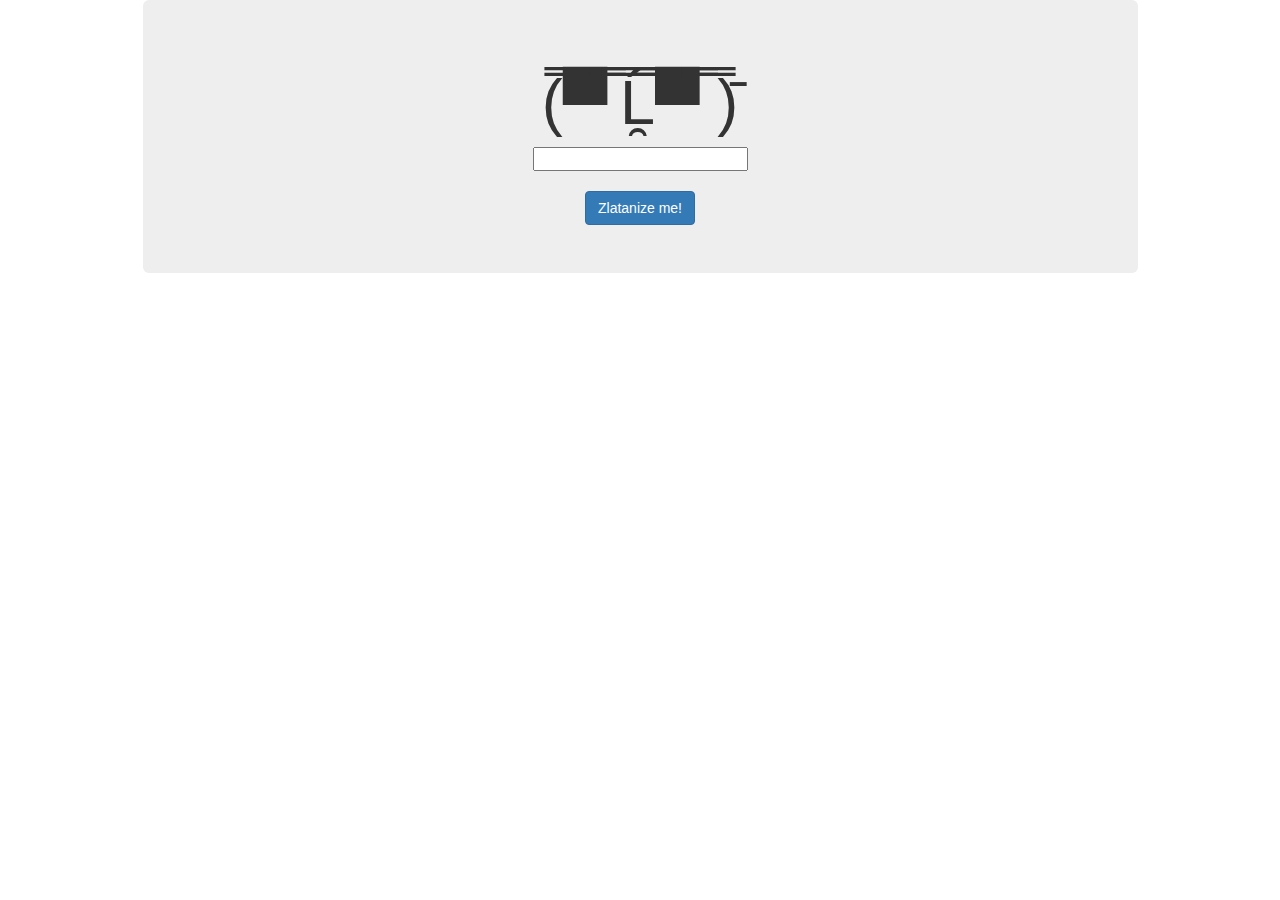
==== templates/index.html @ 7431160a "Initial commit" ====
<!doctype html>
<head>
<meta charset="utf-8">
<meta name="viewport" content="width=device-width, initial-scale=1">
<link rel="stylesheet" href="https://maxcdn.bootstrapcdn.com/bootstrap/3.3.7/css/bootstrap.min.css">
<link rel="stylesheet" href="/static/zlatanize.css">
<script src="https://ajax.googleapis.com/ajax/libs/jquery/3.2.1/jquery.min.js"></script>
<script src="https://maxcdn.bootstrapcdn.com/bootstrap/3.3.7/js/bootstrap.min.js"></script>
</head>

<body>
<title>Zlatanize me!</title>

<div class="container">
  <div class="jumbotron vertical-center">
    <div class="container text-center">
      <h1>(̿▀̿ ̿Ĺ̯̿̿▀̿ ̿)̄</h1>
      <div class="row">
        <div class="col-md-12">
          <input type="text" id="txtSearch" onkeydown="if(event.keyCode == 13) document.getElementById('btnSearch').click()"></input>
          <br/>
          <a href="#" id="btnSearch" class="btn-primary btn h2 lightBlue get-Started-btn" onclick="window.location='/?q=' + $(txtSearch).val()">Zlatanize me!</a>
        </div>
      </div>
    </div>
  </div>
</div>

</body>
---- static/zlatanize.css ----
/* Props to http://output.jsbin.com/vuyub/5 */

html, body {
  height: 100%;
}

.container{
  width:1025px;
}

.vertical-center {
  height:100%;
  width:100%;

  text-align: center;  /* align the inline(-block) elements horizontally */
  font: 0/0 a;         /* remove the gap between inline(-block) elements */
}

.vertical-center:before {    /* create a full-height inline block pseudo=element */
  content: ' ';
  display: inline-block;
  vertical-align: middle;  /* vertical alignment of the inline element */
  height: 100%;
}

.vertical-center > .container {
  max-width: 100%;

  display: inline-block;
  vertical-align: middle;  /* vertical alignment of the inline element */
  font: 16px/1 "Helvetica Neue", Helvetica, Arial, sans-serif;        /* <-- reset the font property */
}
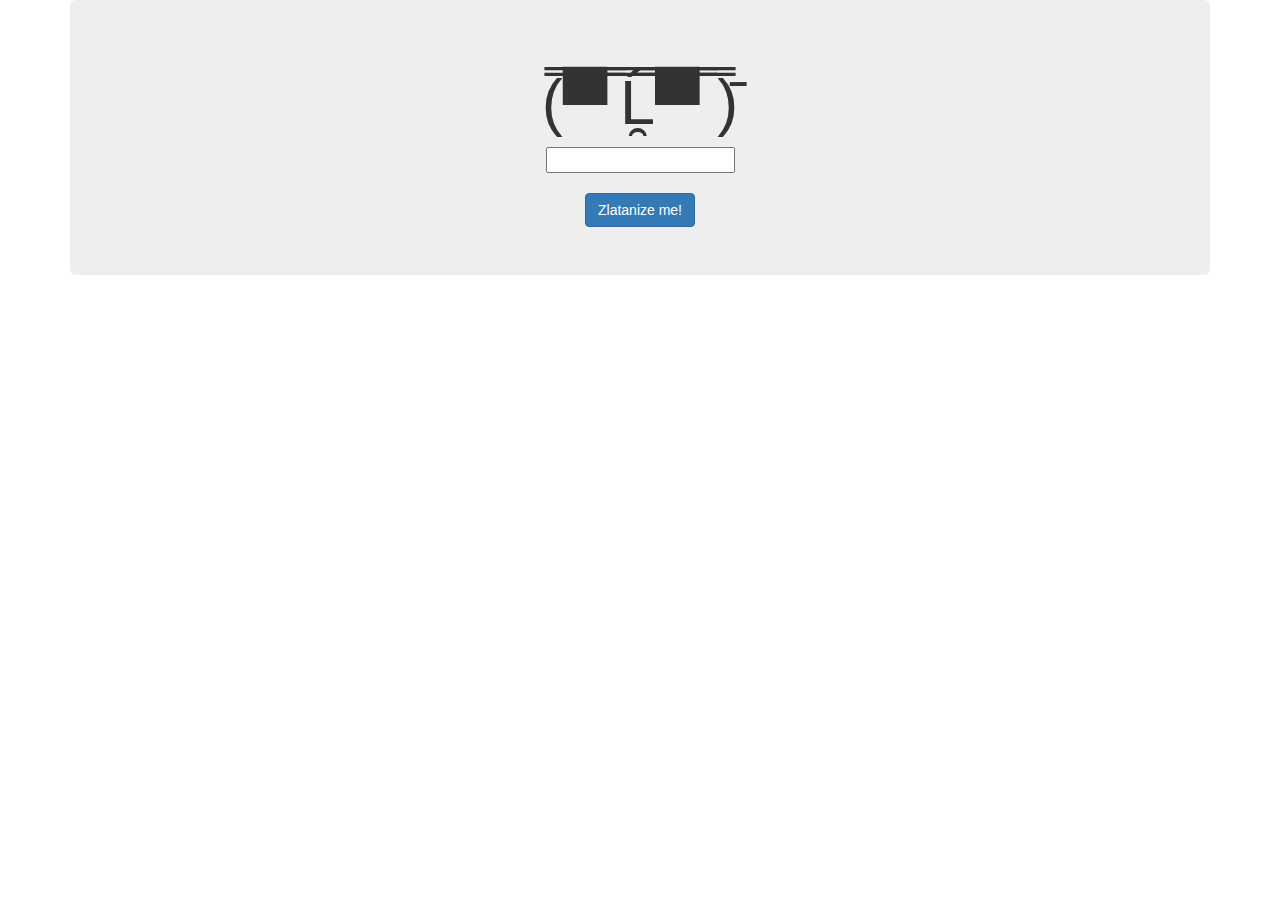
==== commit 639edc3d: "Print text relative to png width/height" ====
--- a/templates/index.html
+++ b/templates/index.html
@@ -3,7 +3,6 @@
 <meta charset="utf-8">
 <meta name="viewport" content="width=device-width, initial-scale=1">
 <link rel="stylesheet" href="https://maxcdn.bootstrapcdn.com/bootstrap/3.3.7/css/bootstrap.min.css">
-<link rel="stylesheet" href="/static/zlatanize.css">
 <script src="https://ajax.googleapis.com/ajax/libs/jquery/3.2.1/jquery.min.js"></script>
 <script src="https://maxcdn.bootstrapcdn.com/bootstrap/3.3.7/js/bootstrap.min.js"></script>
 </head>
